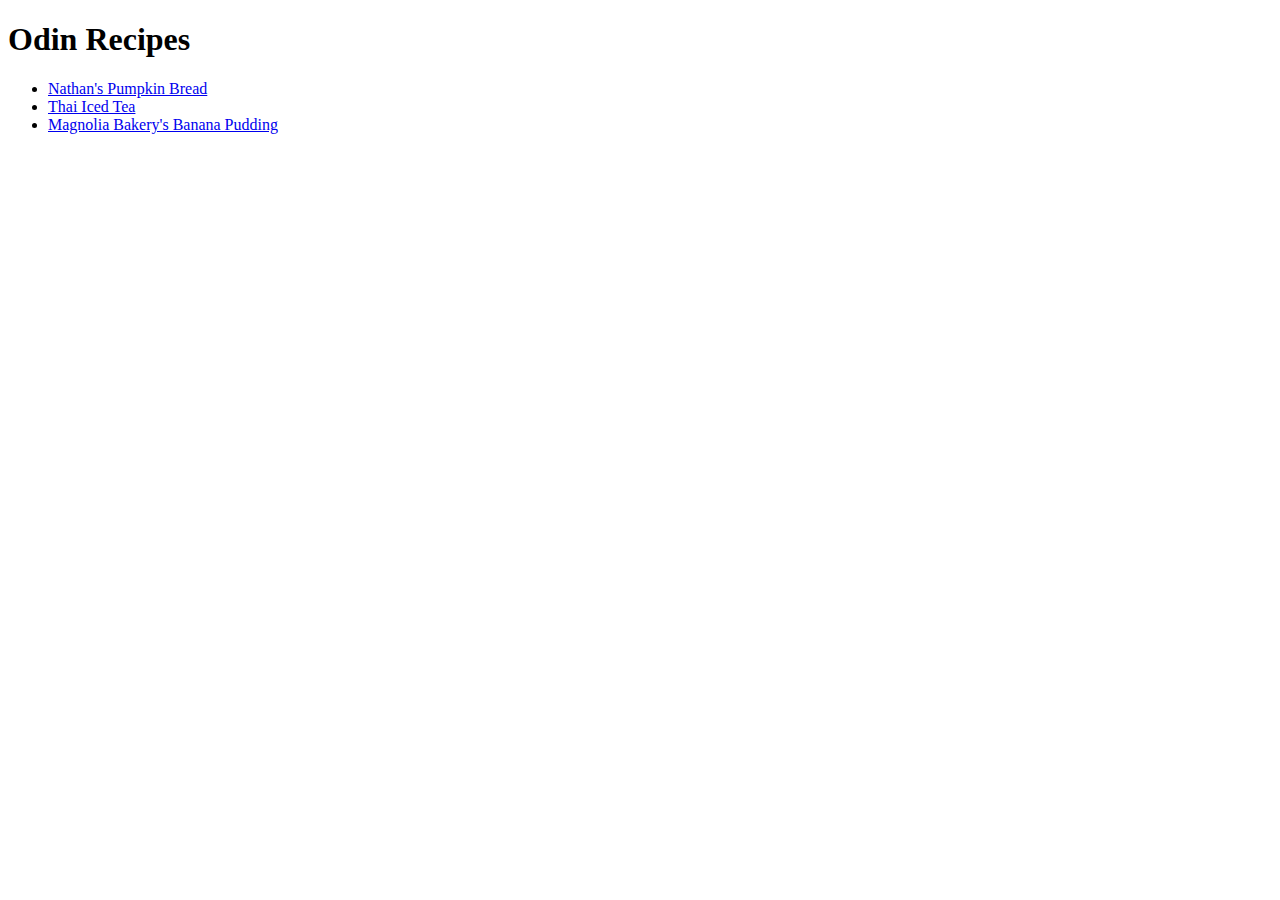
==== index.html @ 39d15716 "Pumpkin bread, Thai Tea, and Banana Pudding recipe upload" ====
<!DOCTYPE html>
<html lang="en">
<head>
    <meta charset="UTF-8">
    <meta http-equiv="X-UA-Compatible" content="IE=edge">
    <meta name="viewport" content="width=device-width, initial-scale=1.0">
    <title>Odin Recipe Homepage</title>
</head>
<body>
    <h1>Odin Recipes</h1>
    <ul>
        <li><a href="recipes/pumpkinbread.html">Nathan's Pumpkin Bread</a></li>
        <li><a href="recipes/thaitea.html">Thai Iced Tea</a></li>
        <li><a href="recipes/bananapudding.html">Magnolia Bakery's Banana Pudding</a></li>
    </ul>
</body>
</html>
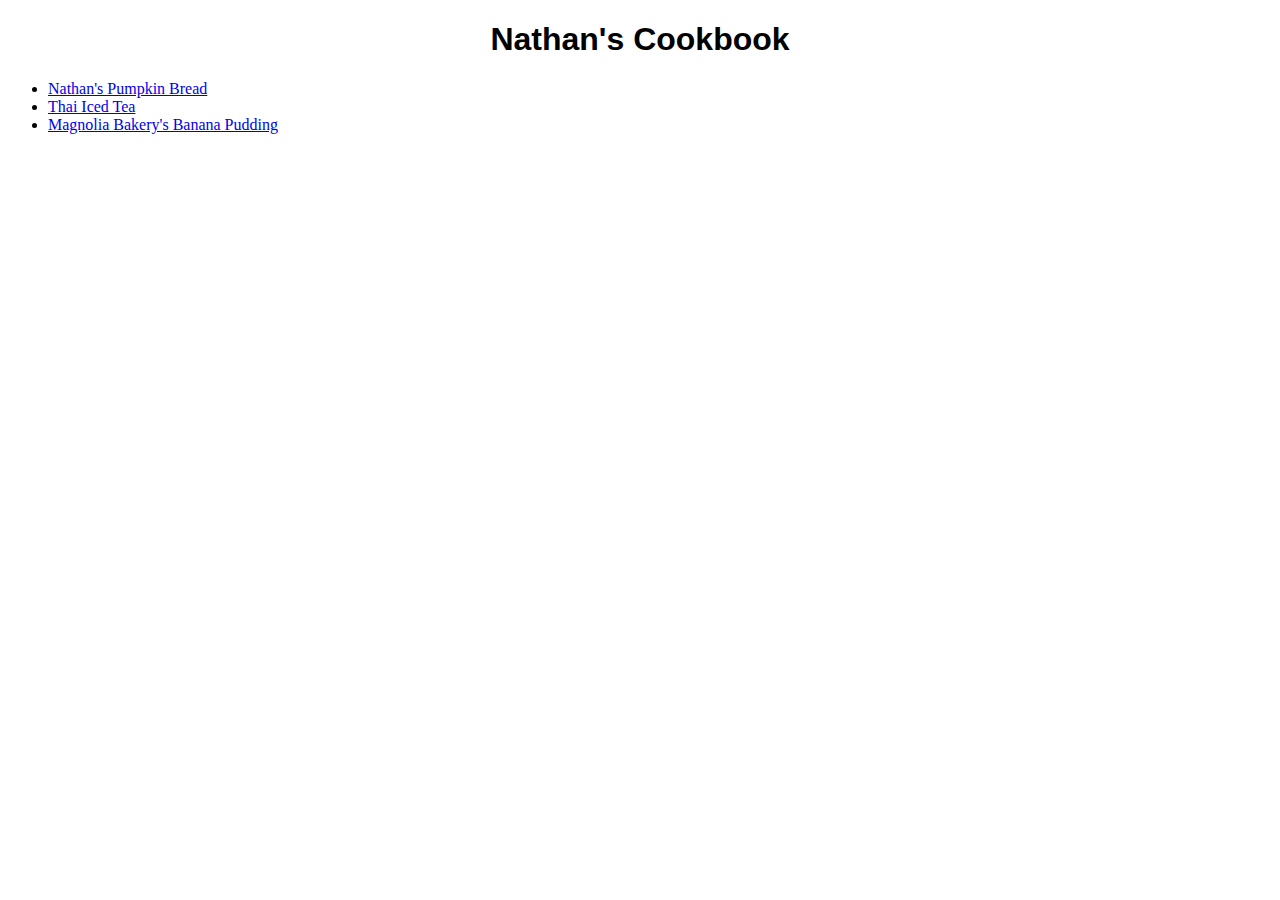
==== commit c080a484: "Add style.css" ====
--- a/index.html
+++ b/index.html
@@ -4,10 +4,11 @@
     <meta charset="UTF-8">
     <meta http-equiv="X-UA-Compatible" content="IE=edge">
     <meta name="viewport" content="width=device-width, initial-scale=1.0">
-    <title>Odin Recipe Homepage</title>
+    <title>Nathan's Recipe Homepage</title>
+    <link rel="stylesheet" href="css/style.css" />
 </head>
 <body>
-    <h1>Odin Recipes</h1>
+    <h1 class="header">Nathan's Cookbook</h1>
     <ul>
         <li><a href="recipes/pumpkinbread.html">Nathan's Pumpkin Bread</a></li>
         <li><a href="recipes/thaitea.html">Thai Iced Tea</a></li>
--- a/css/style.css
+++ b/css/style.css
@@ -0,0 +1,4 @@
+.header {
+    text-align: center;
+    font-family: Verdana, Geneva, Tahoma, sans-serif;
+}